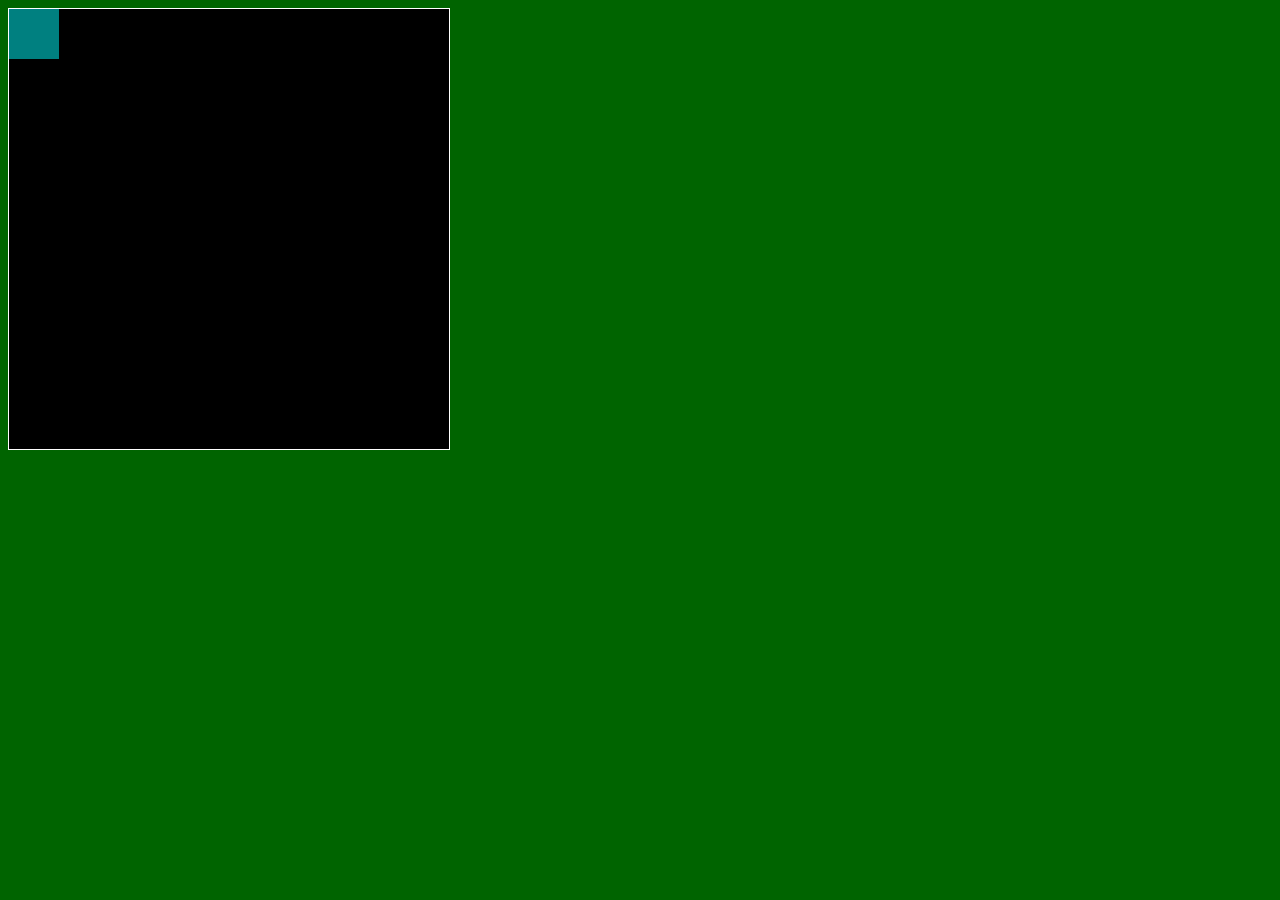
==== asd-projects/walker/index.html @ 2abd84ba "adding ASD projects" ====
<!DOCTYPE html>
<html>
  <head>
    <title>Title</title>
    <!-- Load CSS files -->
    <link rel="stylesheet" type="text/css" href="index.css">
    
    <!-- Load JavaScript files -->
    <script src="jquery.min.js"></script>
    <script src="index.js"></script>
  </head>
  
  <body>
    <div id='board'>
      <div id='gameItem'></div>
    </div>
  </body>
</html>
---- asd-projects/walker/index.css ----
body {
  background-color: darkgreen;
}

#board {
  width: 440px;
  height: 440px;
  border: 1px solid white;
  background-color: black;
  position: relative;
}

#gameItem {
  background-color: teal;
  width: 50px;
  height: 50px;
  position: absolute;
/*   left: 100px; */  /* Uncomment if you want to set a "starting" position */
/*   top: 100px;  */  /* Uncomment if you want to set a "starting" position */
}
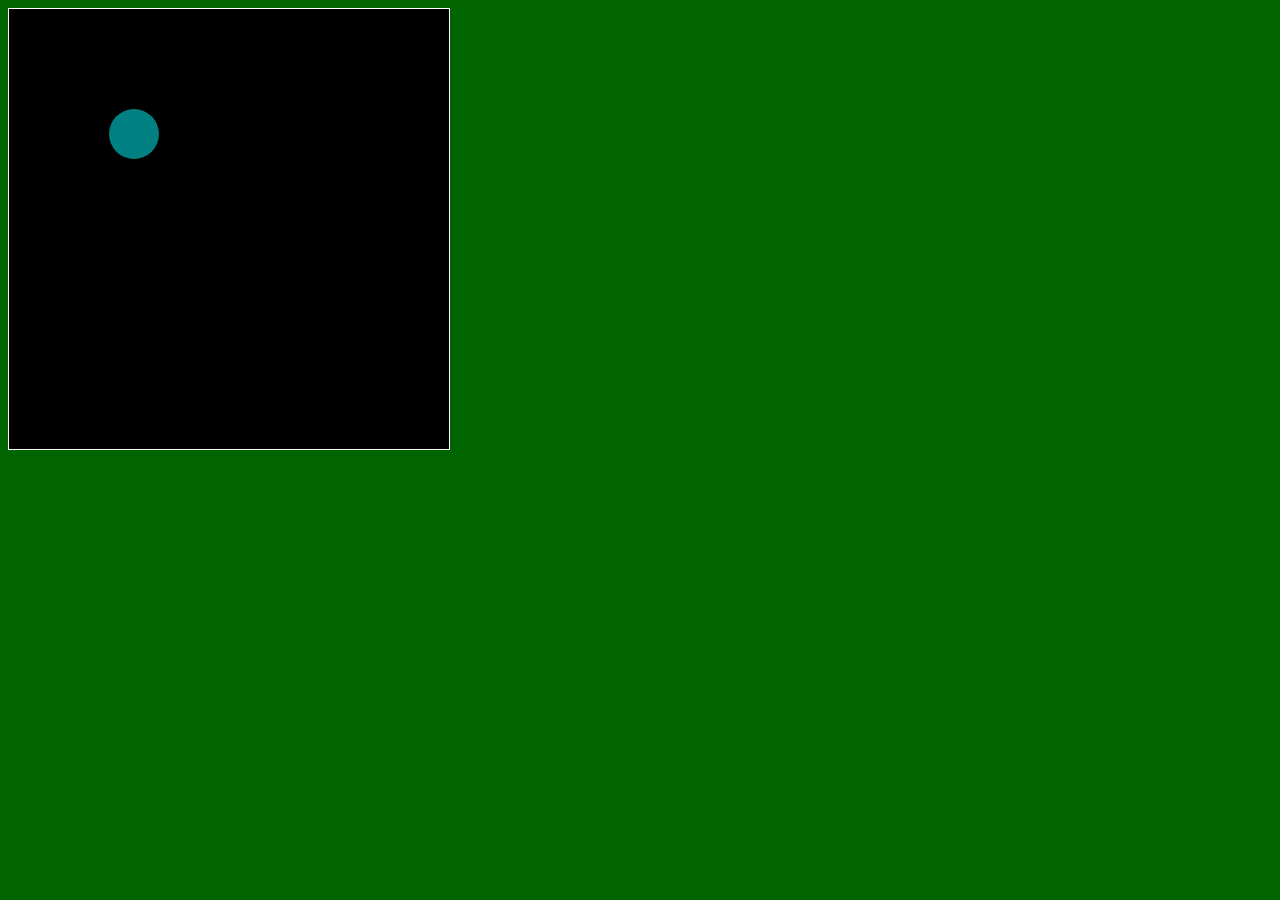
==== commit ea28c5ee: "saving walker" ====
--- a/asd-projects/walker/index.html
+++ b/asd-projects/walker/index.html
@@ -12,7 +12,7 @@
   
   <body>
     <div id='board'>
-      <div id='gameItem'></div>
+      <div id='walker'></div>
     </div>
   </body>
 </html>
--- a/asd-projects/walker/index.css
+++ b/asd-projects/walker/index.css
@@ -11,11 +11,12 @@
   position: relative;
 }
 
-#gameItem {
+#walker {
+  border-radius: 100px;
   background-color: teal;
   width: 50px;
   height: 50px;
   position: absolute;
-/*   left: 100px; */  /* Uncomment if you want to set a "starting" position */
-/*   top: 100px;  */  /* Uncomment if you want to set a "starting" position */
+  left: 100px; 
+  top: 100px; 
 }
